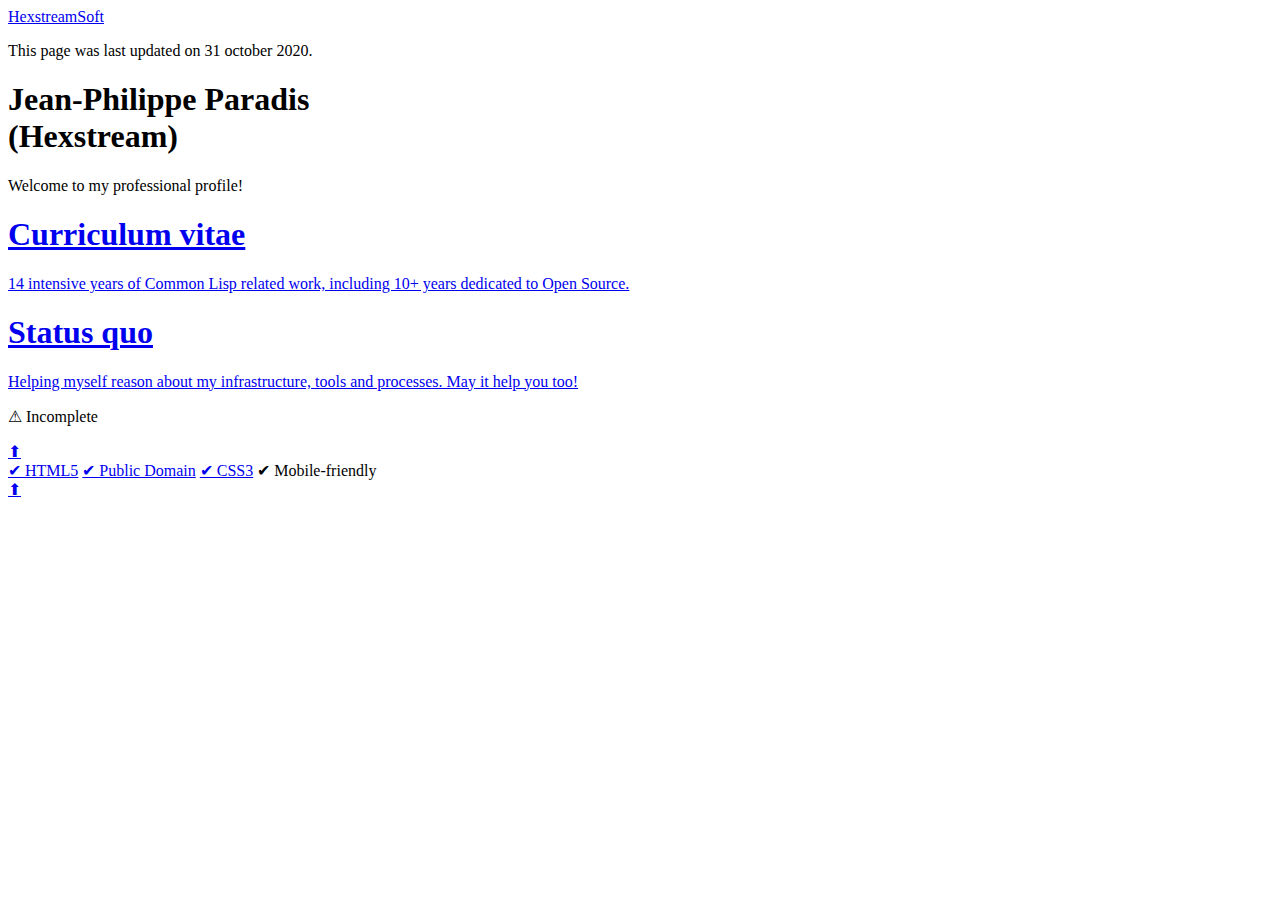
==== index.html @ c30e36be "Initial commit." ====
<!DOCTYPE html>

<html>

  <head>
    <meta charset="UTF-8" />
    <link rel="canonical" href="https://www.hexstream.expert/" />
    <meta name="author" content="Jean-Philippe Paradis" />
    <link rel="author" href="https://abc.hexstream.xyz/" />
    <meta name="description" content="Welcome to my professional profile! I've been doing Common Lisp related work intensively for 14 years, including 10+ years dedicated to Open Source." />
    <meta name="viewport" content="width=device-width, initial-scale=1"/>
    <title>Jean-Philippe Paradis (Hexstream)</title>
    <link href="css/global.css" rel="stylesheet" type="text/css" />
    <link href="https://global.hexstream.dev/css/homepage.css" rel="stylesheet" type="text/css" />
    <link href="index.css" rel="stylesheet" type="text/css" />
    <script src="https://global.hexstream.dev/scripts/global.js"></script>
    <script src="scripts/global.js"></script>
  </head>

  <body>

    <nav id="top-nav">

      <div class="main">

        <div class="breadcrumbs">
          <a href="https://www.hexstreamsoft.com/">HexstreamSoft</a>
        </div>

      </div>

      <p id="last-updated"><span>This page was last updated on </span><time datetime="2020-10-31">31 october 2020</time><span>.</span></p>

    </nav>

    <main>

      <header id="page-header">
        <h1>Jean-Philippe Paradis<br />(Hexstream)</h1>
        <p class="description">Welcome to my professional profile!</p>
      </header>

      <div class="fit-content contains-navlists">

        <nav class="navlists column">

          <nav class="navlist column">

            <section>
              <a href="https://cv.hexstream.expert/">
                <h1>Curriculum vitae</h1>
                <p>14 intensive years of Common Lisp related work, including 10+ years dedicated to Open Source.</p>
              </a>
            </section>

          </nav>

          <nav class="navlist column">

            <section>
              <a href="https://status-quo.hexstream.expert/">
                <h1>Status quo</h1>
                <p>Helping myself reason about my infrastructure, tools and processes. May it help you too!</p>
              </a>
              <p class="status-indicator incomplete"><span>⚠ Incomplete</span></p>
            </section>

          </nav>

        </nav>

      </div>

    </main>

    <footer id="footer">
      <div class="back-to-top left">
        <a href="#">⬆</a>
      </div>
      <div class="main">
        <a href="http://validator.w3.org/check?uri=http%3A%2F%2Fwww.hexstream.expert%2F">✔ HTML5</a>
        <a href="https://www.hexstream.expert/README">✔ Public Domain</a>
        <a href="http://jigsaw.w3.org/css-validator/validator?uri=http%3A%2F%2Fwww.hexstream.expert%2F">✔ CSS3</a>
        <a>✔ Mobile-friendly</a>
      </div>
      <div class="back-to-top right">
        <a href="#">⬆</a>
      </div>
    </footer>

  </body>

</html>
---- css/global.css ----
@import "https://global.hexstream.dev/css/global.css";
---- index.css ----
#page-header .description {
    margin-top: 0.2em;
}
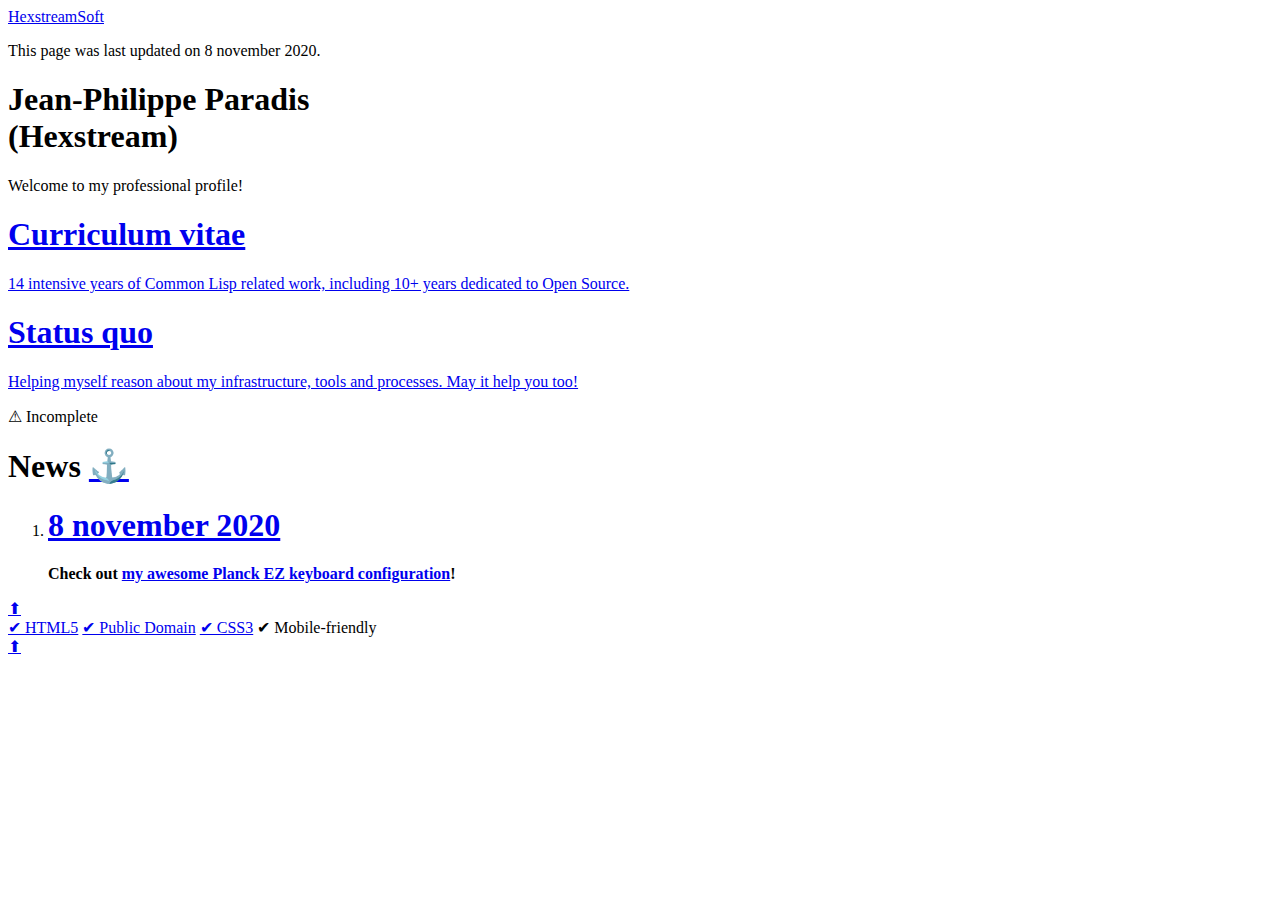
==== commit 996d72e8: "Check out my awesome Planck EZ keyboard configuration!" ====
--- a/index.html
+++ b/index.html
@@ -29,7 +29,7 @@
 
       </div>
 
-      <p id="last-updated"><span>This page was last updated on </span><time datetime="2020-10-31">31 october 2020</time><span>.</span></p>
+      <p id="last-updated"><span>This page was last updated on </span><time datetime="2020-11-08">8 november 2020</time><span>.</span></p>
 
     </nav>
 
@@ -71,6 +71,25 @@
 
       </div>
 
+      <section id="news">
+        <header>
+          <h1>News <a href="#news" class="anchor">⚓</a></h1>
+        </header>
+        <ol reversed>
+          <li>
+            <article class="news-item" id="8_november_2020">
+              <h1 class="date">
+                <a href="#8_november_2020"><time datetime="2020-11-08">8 november 2020</time></a>
+                <span class="border-fix"></span>
+              </h1>
+              <div class="body">
+                <p><strong>Check out <a href="https://status-quo.hexstream.expert/hardware/planck-ez/#my-config">my awesome Planck EZ keyboard configuration</a>!</strong></p>
+              </div>
+            </article>
+          </li>
+        </ol>
+      </section>
+
     </main>
 
     <footer id="footer">
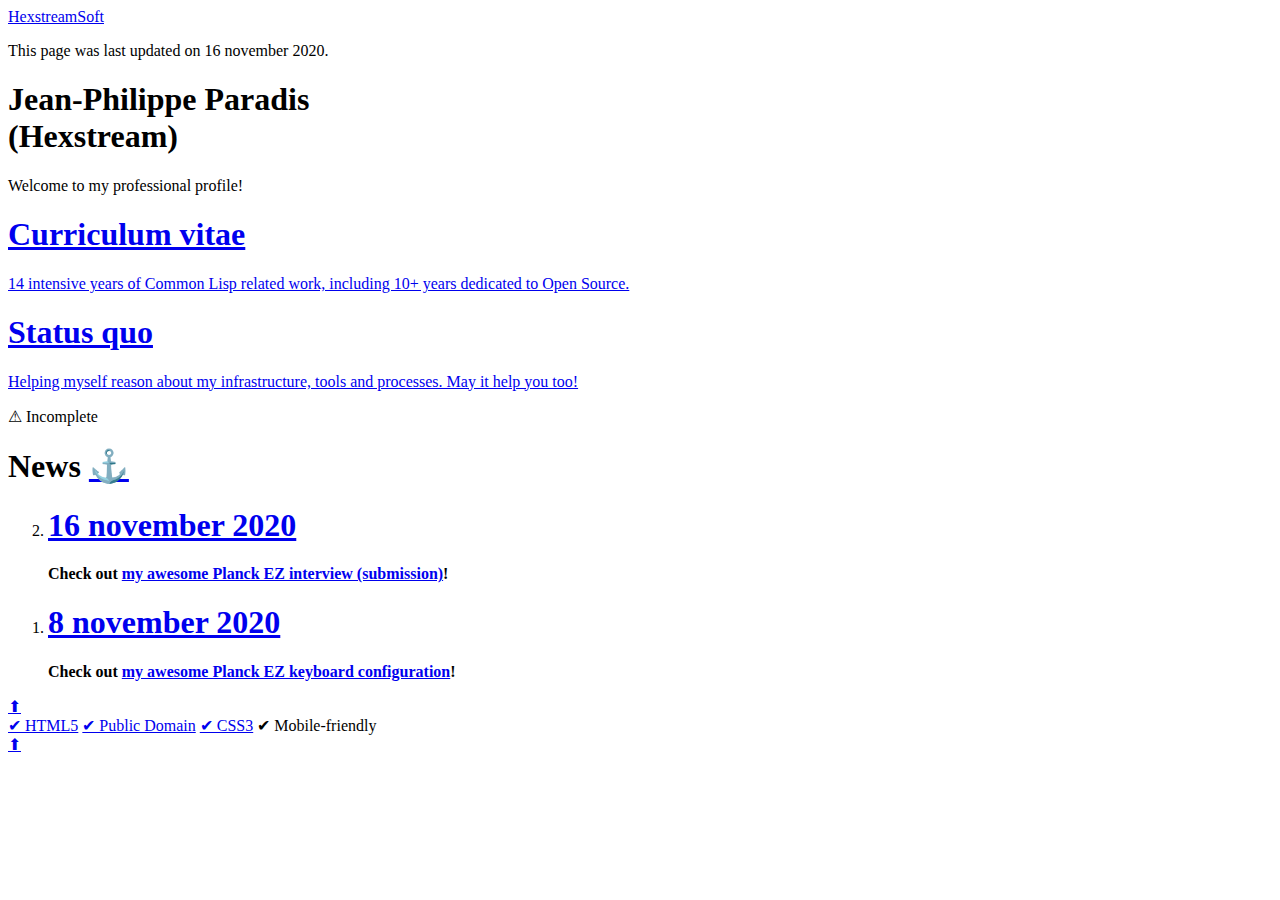
==== commit f5644826: "Check out my awesome Planck EZ interview (submission)!" ====
--- a/index.html
+++ b/index.html
@@ -29,7 +29,7 @@
 
       </div>
 
-      <p id="last-updated"><span>This page was last updated on </span><time datetime="2020-11-08">8 november 2020</time><span>.</span></p>
+      <p id="last-updated"><span>This page was last updated on </span><time datetime="2020-11-16">16 november 2020</time><span>.</span></p>
 
     </nav>
 
@@ -77,6 +77,17 @@
         </header>
         <ol reversed>
           <li>
+            <article class="news-item" id="16_november_2020">
+              <h1 class="date">
+                <a href="#16_november_2020"><time datetime="2020-11-16">16 november 2020</time></a>
+                <span class="border-fix"></span>
+              </h1>
+              <div class="body">
+                <p><strong>Check out <a href="https://status-quo.hexstream.expert/articles/planck-ez-interview/">my awesome Planck EZ interview (submission)</a>!</strong></p>
+              </div>
+            </article>
+          </li>
+          <li>
             <article class="news-item" id="8_november_2020">
               <h1 class="date">
                 <a href="#8_november_2020"><time datetime="2020-11-08">8 november 2020</time></a>
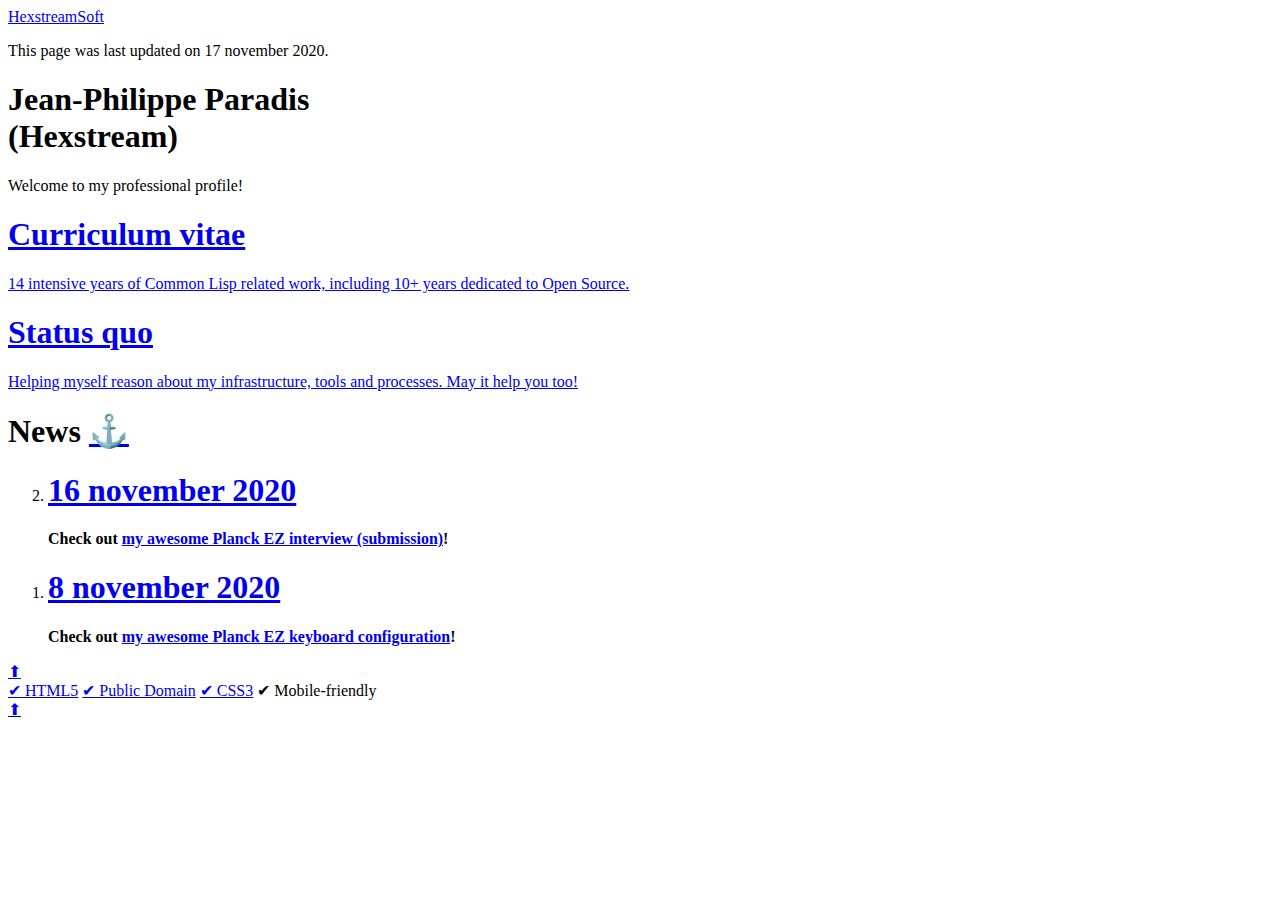
==== commit 5554044a: "Remove "Incomplete" indicator for status-quo." ====
--- a/index.html
+++ b/index.html
@@ -29,7 +29,7 @@
 
       </div>
 
-      <p id="last-updated"><span>This page was last updated on </span><time datetime="2020-11-16">16 november 2020</time><span>.</span></p>
+      <p id="last-updated"><span>This page was last updated on </span><time datetime="2020-11-17">17 november 2020</time><span>.</span></p>
 
     </nav>
 
@@ -62,7 +62,6 @@
                 <h1>Status quo</h1>
                 <p>Helping myself reason about my infrastructure, tools and processes. May it help you too!</p>
               </a>
-              <p class="status-indicator incomplete"><span>⚠ Incomplete</span></p>
             </section>
 
           </nav>
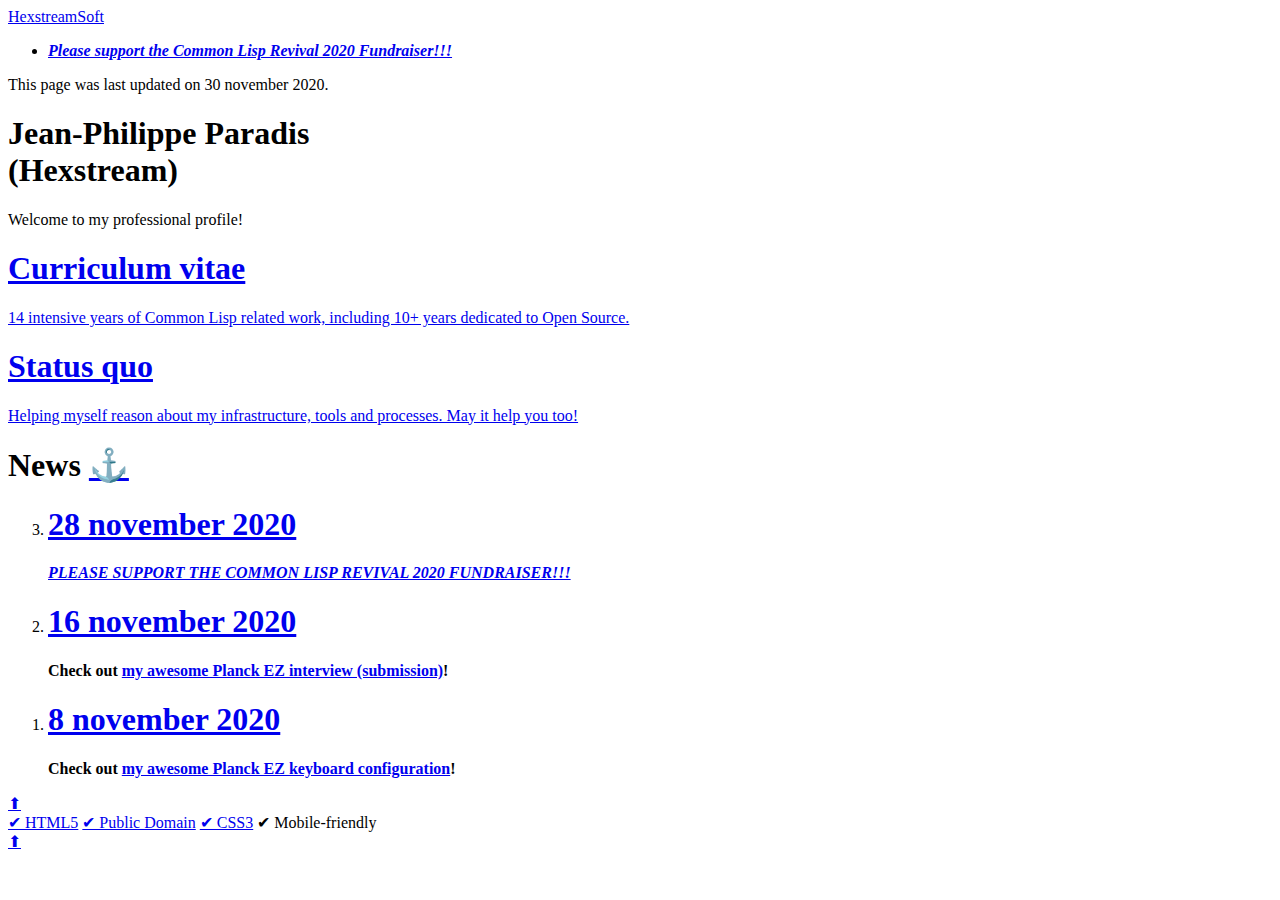
==== commit 89d1cfb3: "Please support the Common Lisp Revival 2020 Fundraiser!!!" ====
--- a/index.html
+++ b/index.html
@@ -27,9 +27,19 @@
           <a href="https://www.hexstreamsoft.com/">HexstreamSoft</a>
         </div>
 
+        <nav class="tabs">
+          <ul>
+            <li>
+              <a href="https://github.com/sponsors/Hexstream" target="_blank">
+                <strong><em>Please support the Common&nbsp;Lisp Revival 2020 Fundraiser!!!</em></strong>
+              </a>
+            </li>
+          </ul>
+        </nav>
+
       </div>
 
-      <p id="last-updated"><span>This page was last updated on </span><time datetime="2020-11-17">17 november 2020</time><span>.</span></p>
+      <p id="last-updated"><span>This page was last updated on </span><time datetime="2020-11-30">30 november 2020</time><span>.</span></p>
 
     </nav>
 
@@ -76,6 +86,17 @@
         </header>
         <ol reversed>
           <li>
+            <article class="news-item" id="28_november_2020">
+              <h1 class="date">
+                <a href="#28_november_2020"><time datetime="2020-11-28">28 november 2020</time></a>
+                <span class="border-fix"></span>
+              </h1>
+              <div class="body">
+                <p><strong><em><a href="https://github.com/sponsors/Hexstream" target="_blank">PLEASE SUPPORT THE COMMON LISP REVIVAL 2020 FUNDRAISER!!!</a></em></strong></p>
+              </div>
+            </article>
+          </li>
+          <li>
             <article class="news-item" id="16_november_2020">
               <h1 class="date">
                 <a href="#16_november_2020"><time datetime="2020-11-16">16 november 2020</time></a>
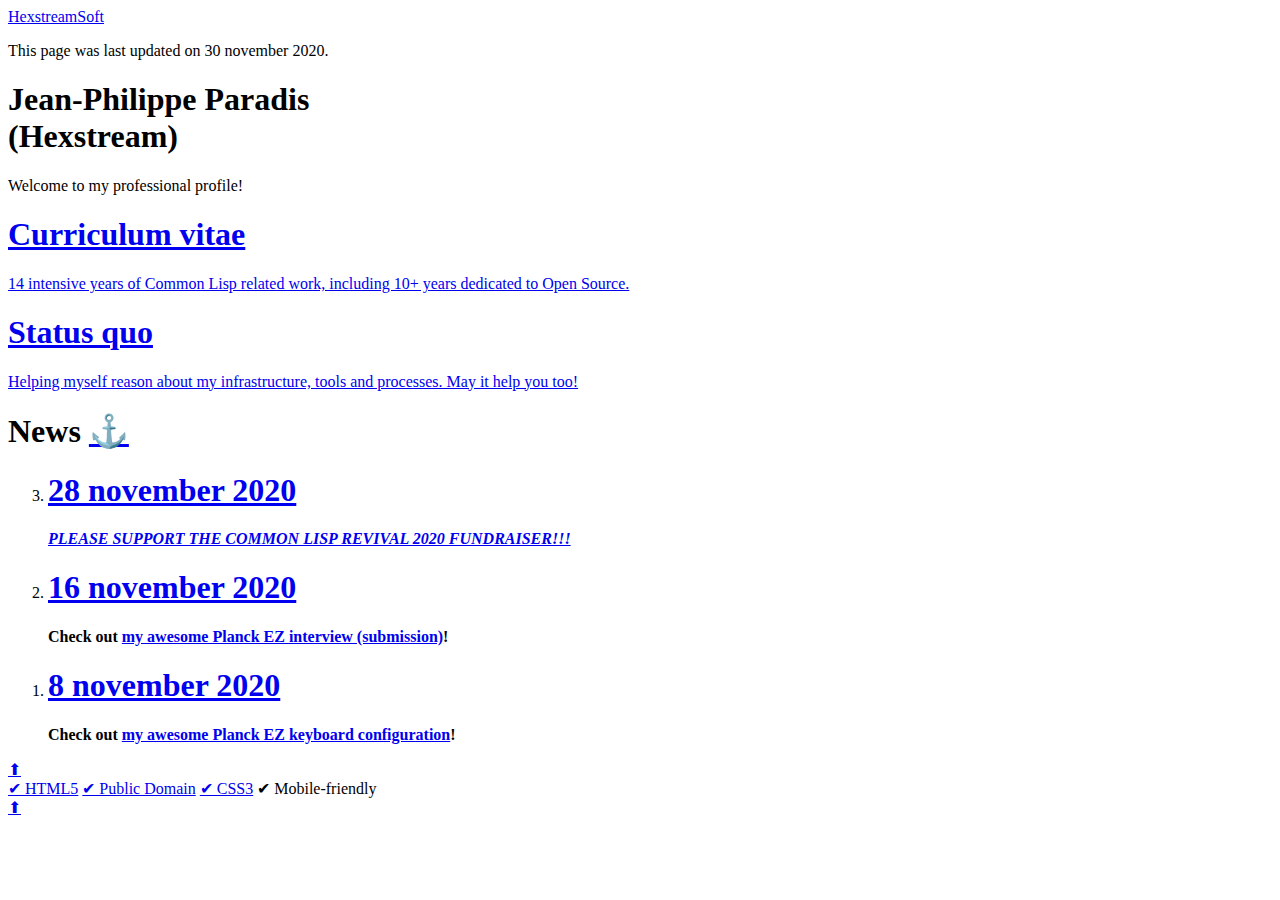
==== commit 54b8fbfa: "THANK YOU to everyone who supported the Common Lisp Revival 2020 Fundraiser!!!" ====
--- a/index.html
+++ b/index.html
@@ -26,16 +26,6 @@
         <div class="breadcrumbs">
           <a href="https://www.hexstreamsoft.com/">HexstreamSoft</a>
         </div>
-
-        <nav class="tabs">
-          <ul>
-            <li>
-              <a href="https://github.com/sponsors/Hexstream" target="_blank">
-                <strong><em>Please support the Common&nbsp;Lisp Revival 2020 Fundraiser!!!</em></strong>
-              </a>
-            </li>
-          </ul>
-        </nav>
 
       </div>
 
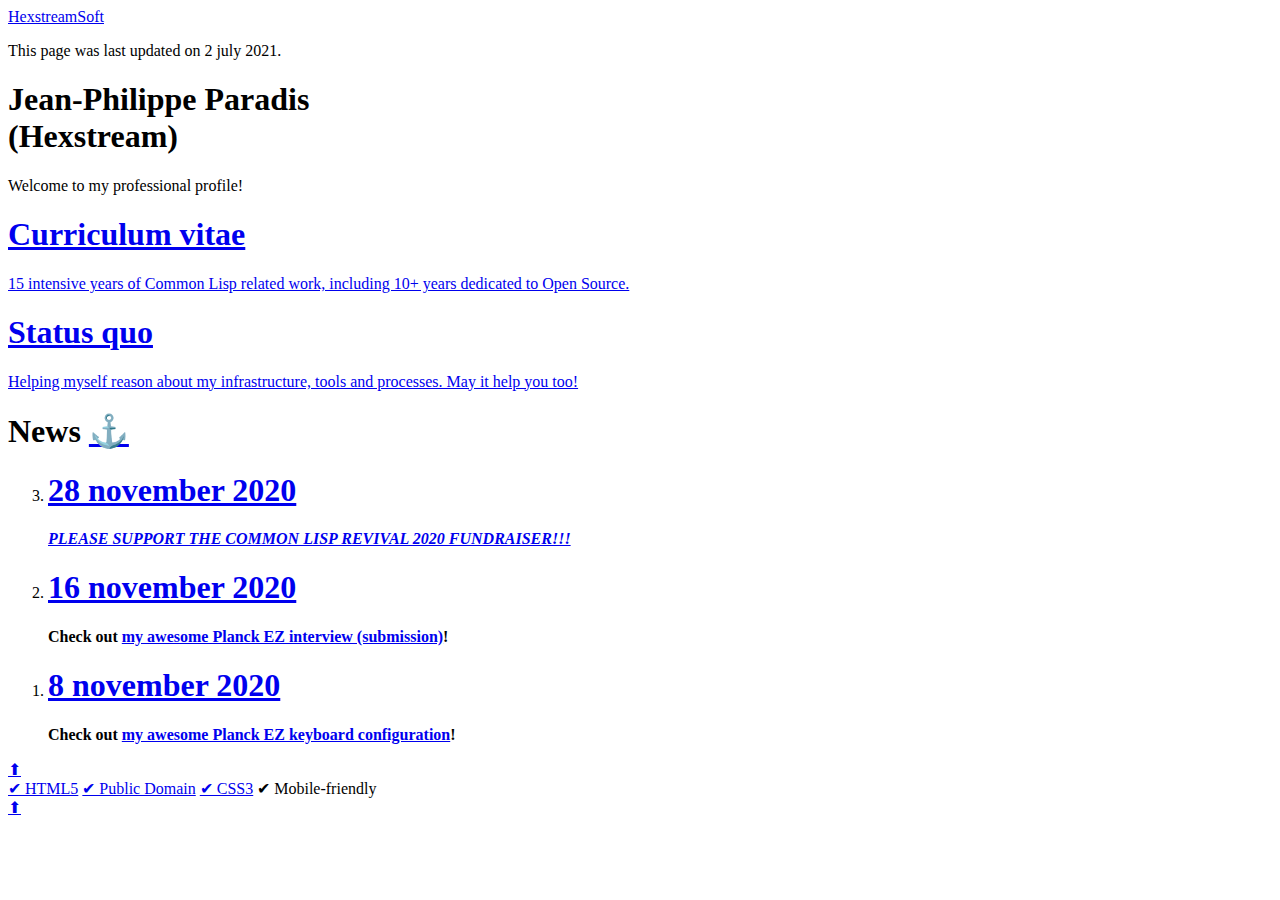
==== commit 0521fafe: "I've now been doing Common Lisp related work intensively for 15 years!" ====
--- a/index.html
+++ b/index.html
@@ -7,7 +7,7 @@
     <link rel="canonical" href="https://www.hexstream.expert/" />
     <meta name="author" content="Jean-Philippe Paradis" />
     <link rel="author" href="https://abc.hexstream.xyz/" />
-    <meta name="description" content="Welcome to my professional profile! I've been doing Common Lisp related work intensively for 14 years, including 10+ years dedicated to Open Source." />
+    <meta name="description" content="Welcome to my professional profile! I've been doing Common Lisp related work intensively for 15 years, including 10+ years dedicated to Open Source." />
     <meta name="viewport" content="width=device-width, initial-scale=1"/>
     <title>Jean-Philippe Paradis (Hexstream)</title>
     <link href="css/global.css" rel="stylesheet" type="text/css" />
@@ -29,7 +29,7 @@
 
       </div>
 
-      <p id="last-updated"><span>This page was last updated on </span><time datetime="2020-11-30">30 november 2020</time><span>.</span></p>
+      <p id="last-updated"><span>This page was last updated on </span><time datetime="2021-07-02">2 july 2021</time><span>.</span></p>
 
     </nav>
 
@@ -49,7 +49,7 @@
             <section>
               <a href="https://cv.hexstream.expert/">
                 <h1>Curriculum vitae</h1>
-                <p>14 intensive years of Common Lisp related work, including 10+ years dedicated to Open Source.</p>
+                <p>15 intensive years of Common Lisp related work, including 10+ years dedicated to Open Source.</p>
               </a>
             </section>
 
